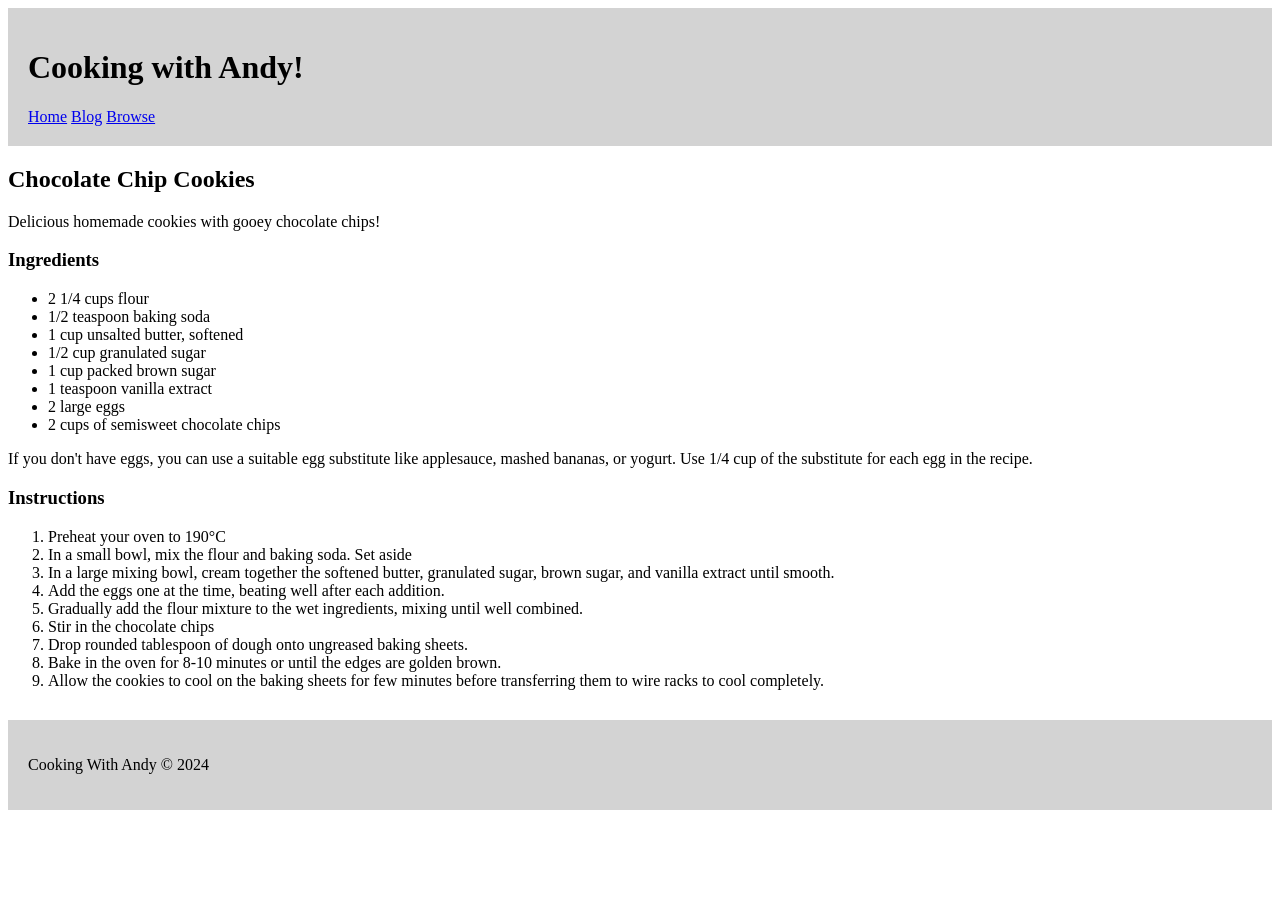
==== exercises/01-semantic-markup/index.html @ 9f05f5b5 "Add web development assessment assessment exercises" ====
<!DOCTYPE html>
<!-- The lang attribute helps screen readers and search engines understand the Language of the page -->
<html lang="en">
    <head>
        <!-- Character encoding for proper text rendering -->
        <meta charset="utf-8" />
        <!-- Enables responsive design on mobile devices-->
        <meta name="viewport" content="width=device-width, initial-scale=1.0">
        <!-- Page title shown in browser tab-->
        <title>Chocolate Chip Cookies</title>
    </head>

    <body>
        <!-- Main site header containing the webside title and navigation-->
        <header style="background-color: lightgray; padding: 20px;">

        <!-- Primary webside heading (should only appear once per page)-->
        <h1>Cooking with Andy!</h1>

        <!-- Primary navigation section -->
        <nav aria-label="Primary Navigation">
            <a href="#">Home</a>
            <a href="#">Blog</a>
            <a href="#">Browse</a>
        </nav>

    </header>
<!-- Main content of the page -->
<main>
    <!-- Article represents a self-contained recipe -->
    <article>
        <header>
          <h2>Chocolate Chip Cookies</h2>
          <p>Delicious homemade cookies with gooey chocolate chips!</p>
        </header>
    <!-- Ingredients section with accessible heading reference -->
    <section aria-labelledby="ingredients-heading">
          <!-- Section heading identified for accessibility -->
          <h3 id="ingredients-heading">Ingredients</h3>
          <!-- Unordered list used because ingredient order does not matter -->
          <ul>
            <li>2 1/4 cups flour</li>
            <li>1/2 teaspoon baking soda</li>
            <li>1 cup unsalted butter, softened</li>
            <li>1/2 cup granulated sugar</li>
            <li>1 cup packed brown sugar</li>
            <li>1 teaspoon vanilla extract</li>
            <li>2 large eggs</li>
            <li>2 cups of semisweet chocolate chips</li>
          </ul>

    </section>
    <!-- Complementary information related to the recipe -->
    <aside>
        <p>
            If you don't have eggs, you can use a suitable egg substitute like applesauce, mashed bananas, or yogurt. Use 1/4 cup of the substitute for each egg in the recipe.
        </p>
    </aside>
    <!-- Instructions section -->
    <section aria-labelledby="instructions-heading">
        <!-- Section heading connected to aria-labelledby -->
        <h3 id="instructions-heading">Instructions</h3>
        <!-- Ordered list used because steps must follow a sequence -->
        <ol>
            <li>Preheat your oven to 190&deg;C</li>
            <li>In a small bowl, mix the flour and baking soda. Set aside</li>
            <li>In a large mixing bowl, cream together the softened butter, granulated sugar, brown sugar, and vanilla extract until smooth.</li>
            <li>Add the eggs one at the time, beating well after each addition.</li>
            <li>Gradually add the flour mixture to the wet ingredients, mixing until well combined.</li>
            <li>Stir in the chocolate chips</li>
            <li>Drop rounded tablespoon of dough onto ungreased baking sheets.</li>
            <li>Bake in the oven for 8-10 minutes or until the edges are golden brown.</li>
            <li> Allow the cookies to cool on the baking sheets for few minutes before transferring them to wire racks to cool completely.</li>
        </ol>

    </section>
       
</article>
</main>
<!-- Footer containing copyright information -->
<footer style="background-color: lightgray; padding: 20px; margin-top: 30px;">
    <p>Cooking With Andy &copy; 2024</p>
</footer>
</body>
</html>
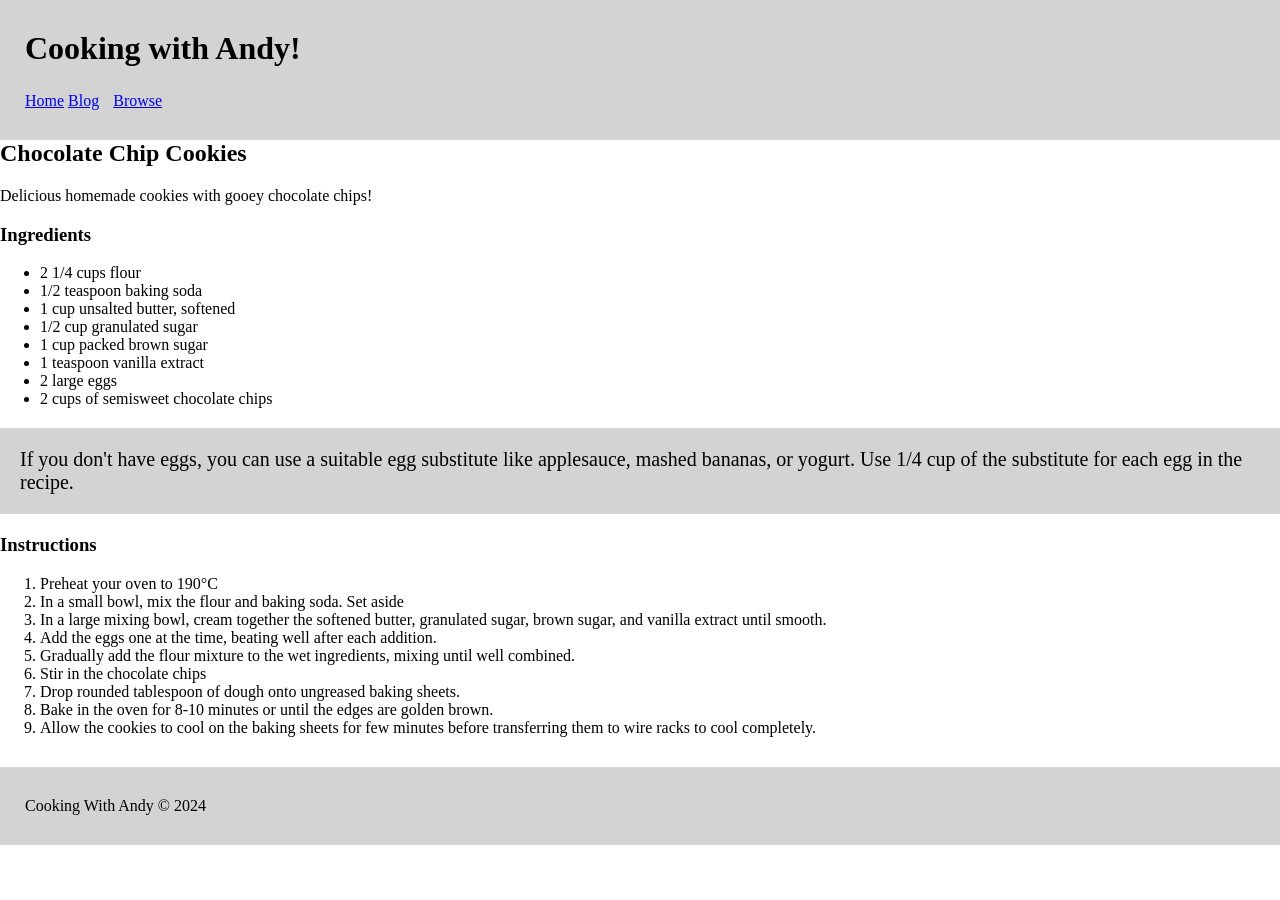
==== commit ea4397af: "Final update of web development assessment exercises" ====
--- a/exercises/01-semantic-markup/index.html
+++ b/exercises/01-semantic-markup/index.html
@@ -10,18 +10,18 @@
         <title>Chocolate Chip Cookies</title>
     </head>
 
-    <body>
+    <body style="margin: 0; font-family: Georgia, 'Times New Roman', Times, serif; background-color: white; color: black;">
         <!-- Main site header containing the webside title and navigation-->
-        <header style="background-color: lightgray; padding: 20px;">
+        <header style="background-color: lightgray; padding: 30px 25px;">
 
         <!-- Primary webside heading (should only appear once per page)-->
-        <h1>Cooking with Andy!</h1>
+        <h1 style="margin: 0 0 25px 0;">Cooking with Andy!</h1>
 
         <!-- Primary navigation section -->
         <nav aria-label="Primary Navigation">
-            <a href="#">Home</a>
-            <a href="#">Blog</a>
-            <a href="#">Browse</a>
+            <a href="#" style="margin-right: 1opx;">Home</a>
+            <a href="#" style="margin-right: 10px;">Blog</a>
+            <a href="#" style="margin-right: 10px;">Browse</a>
         </nav>
 
     </header>
@@ -30,7 +30,7 @@
     <!-- Article represents a self-contained recipe -->
     <article>
         <header>
-          <h2>Chocolate Chip Cookies</h2>
+          <h2 style="margin-top: 0;">Chocolate Chip Cookies</h2>
           <p>Delicious homemade cookies with gooey chocolate chips!</p>
         </header>
     <!-- Ingredients section with accessible heading reference -->
@@ -52,7 +52,7 @@
     </section>
     <!-- Complementary information related to the recipe -->
     <aside>
-        <p>
+        <p style="background-color: lightgray; padding: 20px; margin: 20px 0; font-size: 20px;">
             If you don't have eggs, you can use a suitable egg substitute like applesauce, mashed bananas, or yogurt. Use 1/4 cup of the substitute for each egg in the recipe.
         </p>
     </aside>
@@ -78,8 +78,8 @@
 </article>
 </main>
 <!-- Footer containing copyright information -->
-<footer style="background-color: lightgray; padding: 20px; margin-top: 30px;">
-    <p>Cooking With Andy &copy; 2024</p>
+<footer style="background-color: lightgray; padding: 30px 25px; margin-top: 30px;">
+    <p style="margin: 0;">Cooking With Andy &copy; 2024</p>
 </footer>
 </body>
 </html>
